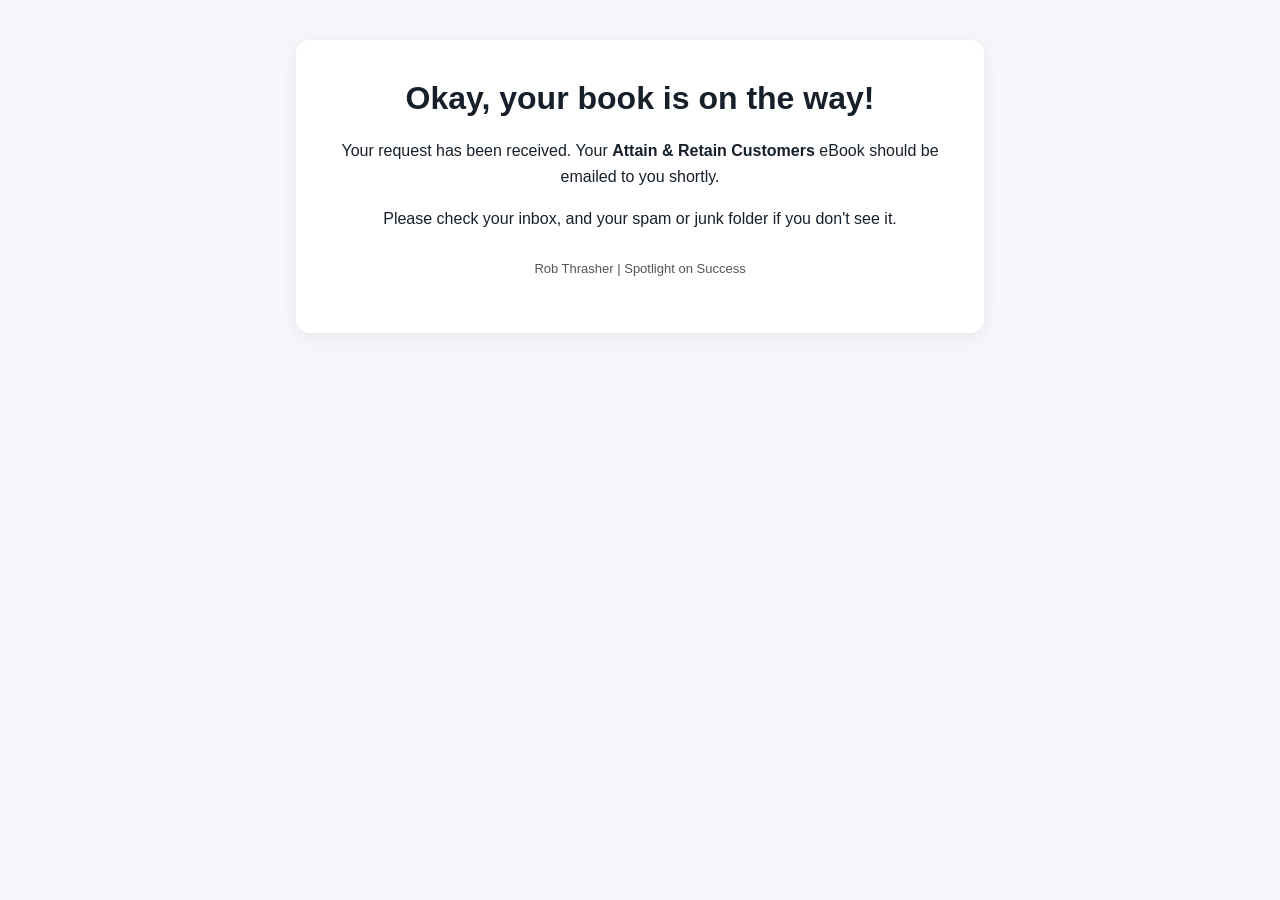
==== thank-you.html @ ff06fa49 "Add ebook request confirmation page" ====
<!doctype html>
<html lang="en">
<head>
<meta charset="utf-8">
<meta name="viewport" content="width=device-width,initial-scale=1">
<title>Your eBook Is on the Way</title>
<style>
body{font-family:Arial,sans-serif;background:#f5f7fa;margin:0;padding:40px 16px;color:#17202a}
.card{max-width:620px;margin:auto;background:#fff;padding:40px 34px;border-radius:14px;box-shadow:0 4px 20px #0001;text-align:center}
h1{margin-top:0}
p{line-height:1.6}
.small{font-size:13px;color:#555;margin-top:28px}
</style>
</head>
<body>
<main class="card">
<h1>Okay, your book is on the way!</h1>
<p>Your request has been received. Your <strong>Attain &amp; Retain Customers</strong> eBook should be emailed to you shortly.</p>
<p>Please check your inbox, and your spam or junk folder if you don't see it.</p>
<p class="small">Rob Thrasher | Spotlight on Success</p>
</main>
</body>
</html>
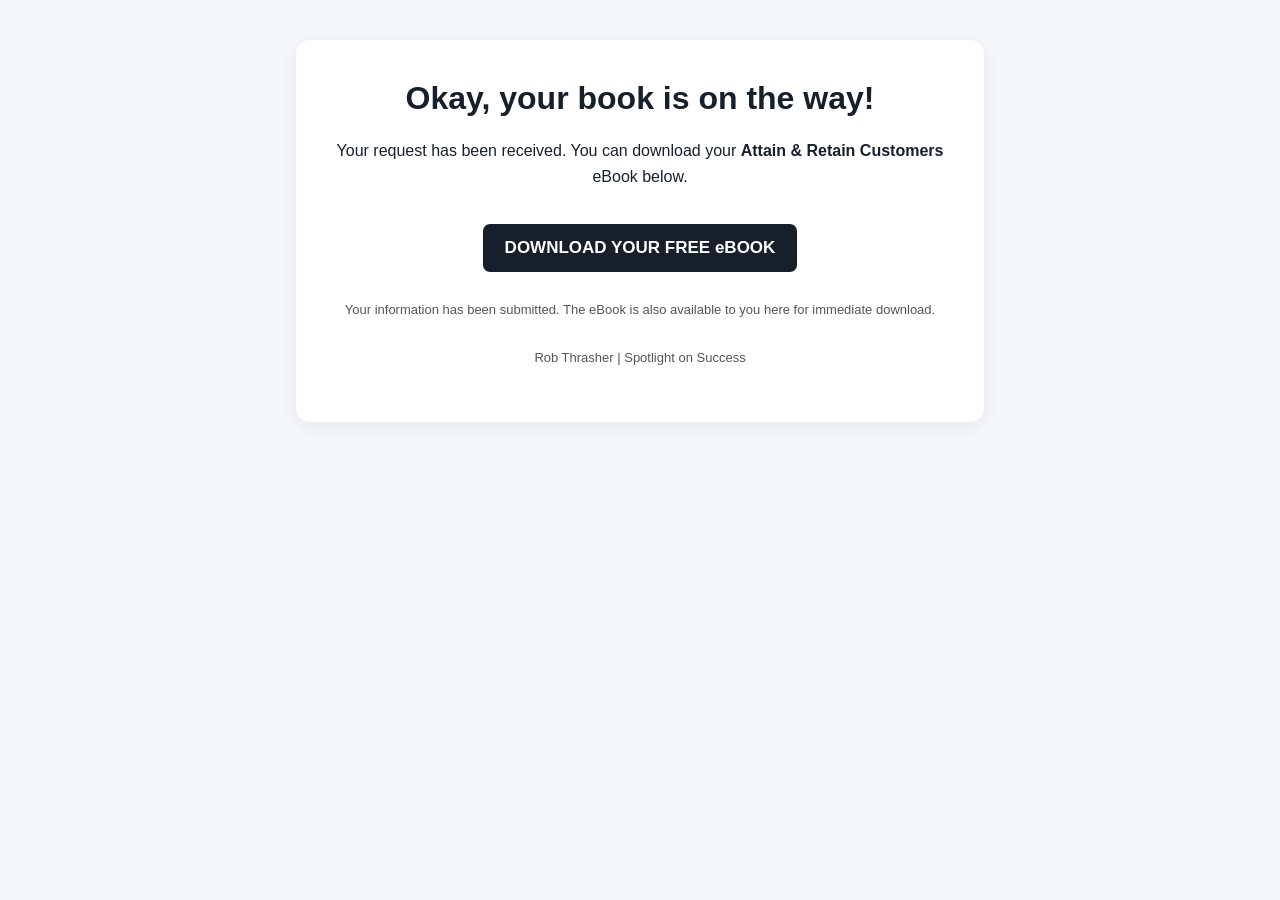
==== commit 6541f400: "Add ebook download to post-intake page" ====
--- a/thank-you.html
+++ b/thank-you.html
@@ -3,20 +3,22 @@
 <head>
 <meta charset="utf-8">
 <meta name="viewport" content="width=device-width,initial-scale=1">
-<title>Your eBook Is on the Way</title>
+<title>Your Free eBook | Attain & Retain Customers</title>
 <style>
 body{font-family:Arial,sans-serif;background:#f5f7fa;margin:0;padding:40px 16px;color:#17202a}
 .card{max-width:620px;margin:auto;background:#fff;padding:40px 34px;border-radius:14px;box-shadow:0 4px 20px #0001;text-align:center}
 h1{margin-top:0}
 p{line-height:1.6}
+.download{display:inline-block;margin-top:18px;padding:14px 22px;background:#17202a;color:#fff;text-decoration:none;border-radius:7px;font-size:17px;font-weight:700}
 .small{font-size:13px;color:#555;margin-top:28px}
 </style>
 </head>
 <body>
 <main class="card">
 <h1>Okay, your book is on the way!</h1>
-<p>Your request has been received. Your <strong>Attain &amp; Retain Customers</strong> eBook should be emailed to you shortly.</p>
-<p>Please check your inbox, and your spam or junk folder if you don't see it.</p>
+<p>Your request has been received. You can download your <strong>Attain &amp; Retain Customers</strong> eBook below.</p>
+<a class="download" href="free-ebook-attain-retain-customers.pdf" download>DOWNLOAD YOUR FREE eBOOK</a>
+<p class="small">Your information has been submitted. The eBook is also available to you here for immediate download.</p>
 <p class="small">Rob Thrasher | Spotlight on Success</p>
 </main>
 </body>
